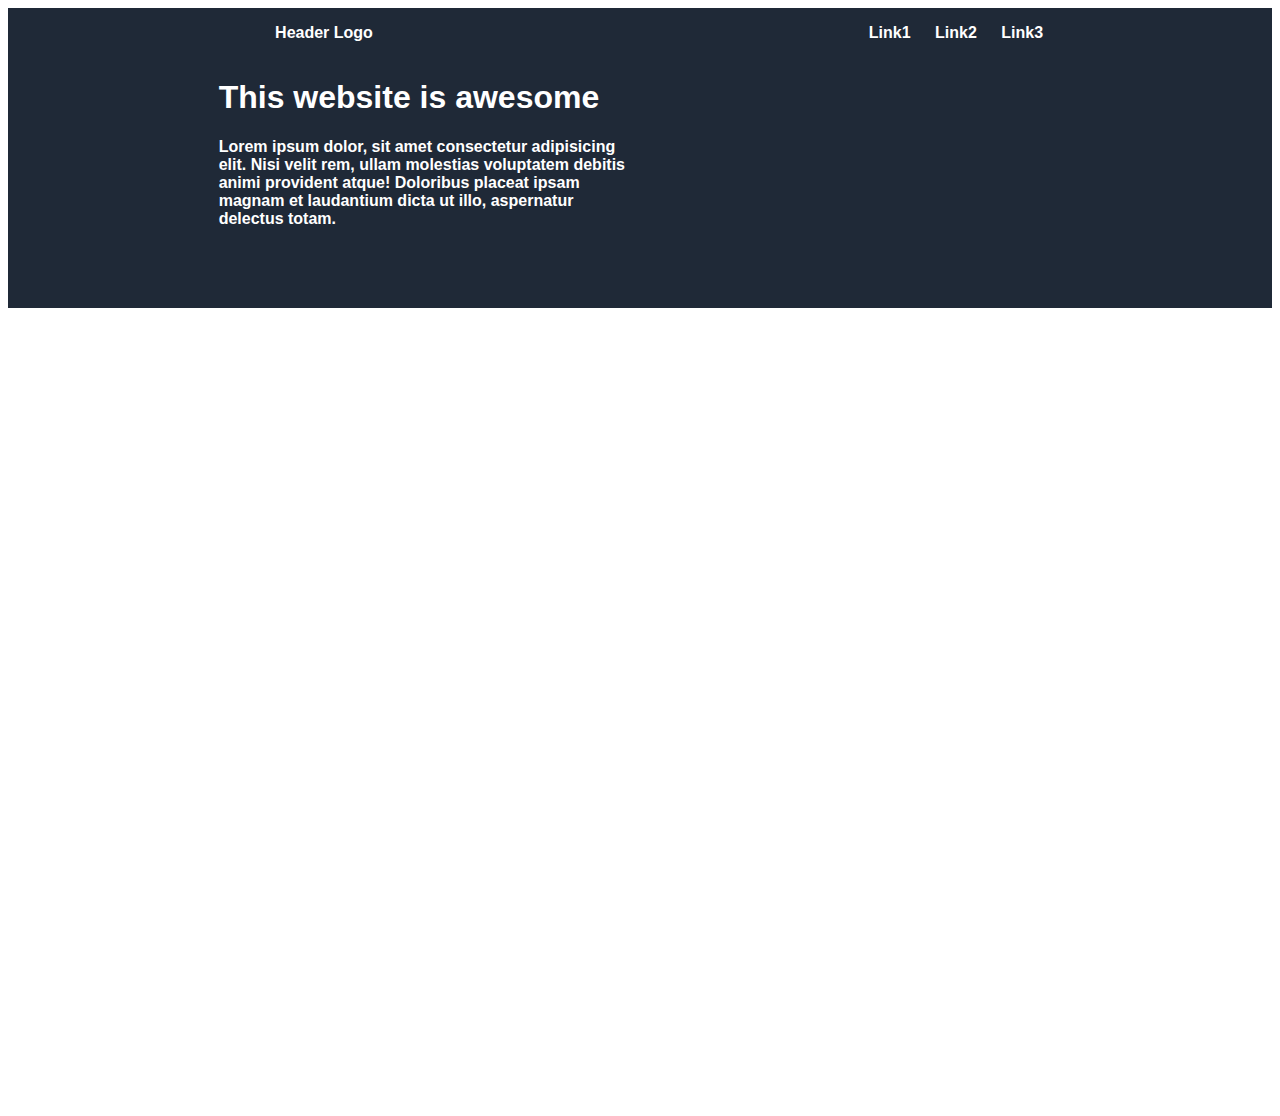
==== index.html @ 8cd1dabd "added text to section 1" ====
<!DOCTYPE html>
<html lang="en">
    <head>
        <meta charset="UTF-8">
        <title>Landing Page</title>
        <link rel="stylesheet" href="style.css">
    </head>
    <body>
        <div class="container">
            <div class="header">
                <div class="logo"><p>Header Logo</p></div>
                <div class="links">
                    <a class="link1">Link1</a>
                    <a class="link2">Link2</a>
                    <a class="link3">Link3</a>
                </div>
            </div>
            <div class="sec1">
                <div class="sec1-para">
                    <h1>This website is awesome</h1>
                    <p>Lorem ipsum dolor, sit amet consectetur adipisicing elit. Nisi velit rem, ullam molestias voluptatem debitis animi provident atque! Doloribus placeat ipsam magnam et laudantium dicta ut illo, aspernatur delectus totam.</p>
                </div>
                <div class="sec1-img"></div>
            </div>
            <div class="sec2"></div>
            <div class="sec3"></div>
            <div class="sec4"></div>
            <div class="footer"></div>
        </div>
    </body>
</html>
---- style.css ----
body {
    font-family:Arial, Helvetica, sans-serif;
    font-weight: 800;
}

.container {
    display: grid;
    grid-template-rows: 50px repeat(4, 250px) 50px;
}

.header {
    display: grid;
    grid-template-columns: 1fr 1fr;
    justify-items: center;
    align-items: center;
    background-color: #1f2937;
    color: white;
    font-weight: 24px;
}
/* ^^^I know that the logo and links are justified to the left and right but I don't want want to fuck around with this anymore.
 */
.links .link1 {
    padding: 10px;
}

.links .link2 {
    padding: 10px;
}

.links .link3 {
    padding: 10px;
}

/* ^^^^^^ This seems like a dumb way to add padding to three elements within one parent div
 */
.sec1 {
    display: grid;
    grid-template-columns: 1fr 2fr 2fr 1fr;
    grid-template-areas:
        ". a b .";
    background-color: #1f2937;
}

.sec1 .sec1-para {
    grid-area: a;
    color: white;
}



















/* 
body {
    font-family:Arial, Helvetica, sans-serif;
    font-weight: 800;
}


.section {
    background-color:white;
    height:300px;
    display:flex;
    flex:1 1 0%;
    flex-direction: column;
    align-items: stretch;
}

.header {
    display:flex;
}
.header div {
    
    font-weight: 24px;
    color:#f9faf8;
    text-align: center;
    height:50px;
    background-color: #1f2937;
    height:50px;
    flex: 1 1 auto;
}

.links {
    display: grid;
    grid-template-areas:
        "a b c";
    place-items: center;
}

.one {
    background-color:#1f2937;
}
.three {
    background-color:#E5E7EB;
}

.footer {
    background-color: grey;
    height:50px;
} */
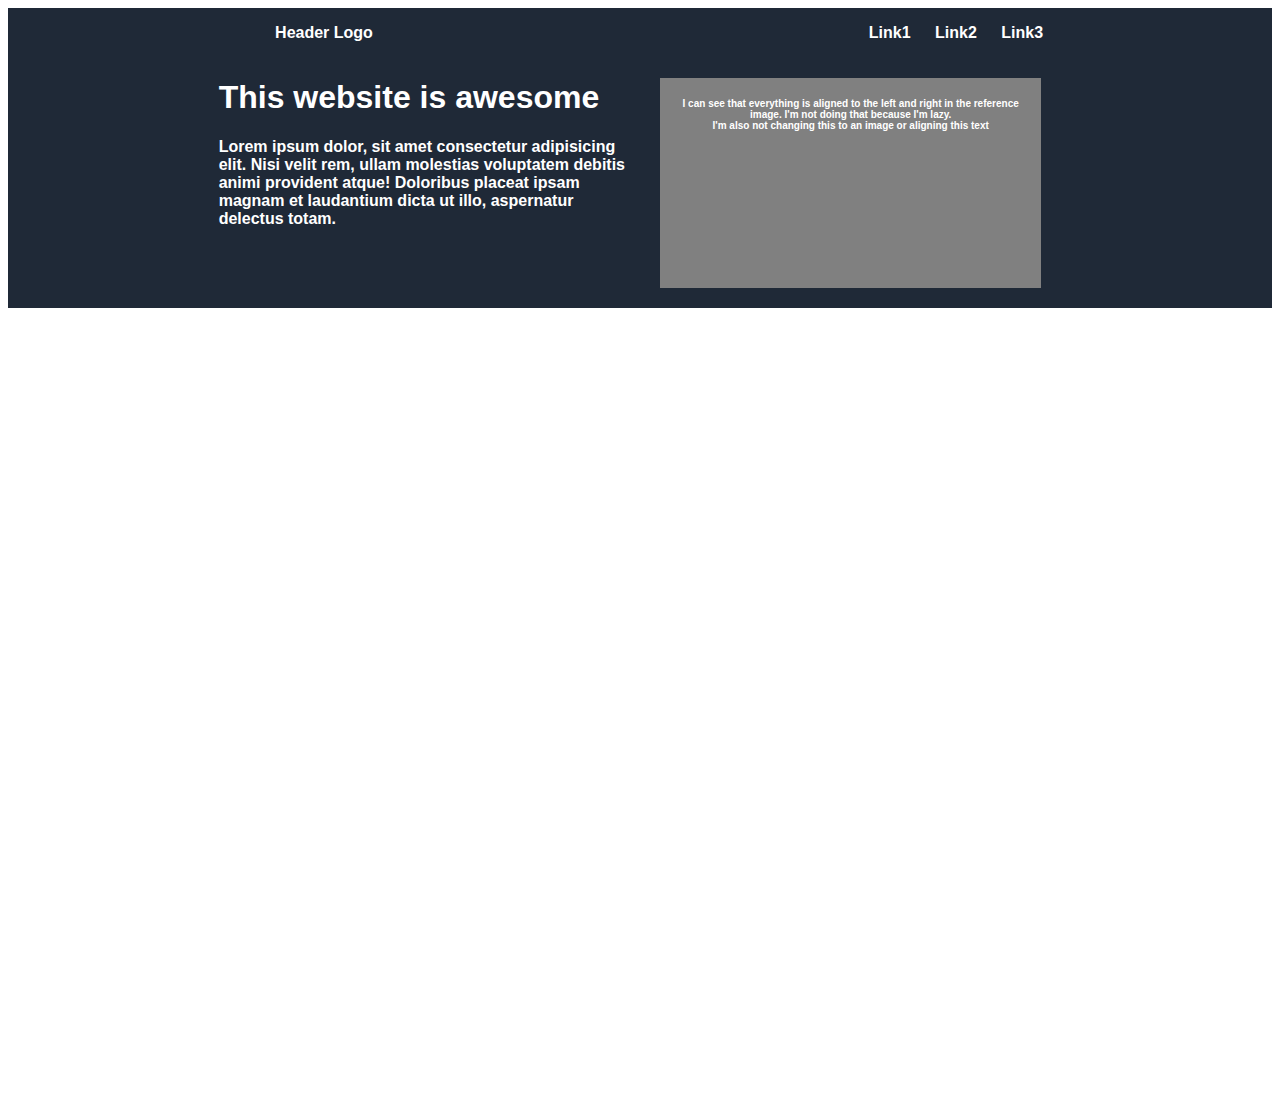
==== commit d8bbb01e: "put an image place holder in in a bad way" ====
--- a/index.html
+++ b/index.html
@@ -10,9 +10,9 @@
             <div class="header">
                 <div class="logo"><p>Header Logo</p></div>
                 <div class="links">
-                    <a class="link1">Link1</a>
-                    <a class="link2">Link2</a>
-                    <a class="link3">Link3</a>
+                    <a class="link">Link1</a>
+                    <a class="link">Link2</a>
+                    <a class="link">Link3</a>
                 </div>
             </div>
             <div class="sec1">
@@ -20,7 +20,10 @@
                     <h1>This website is awesome</h1>
                     <p>Lorem ipsum dolor, sit amet consectetur adipisicing elit. Nisi velit rem, ullam molestias voluptatem debitis animi provident atque! Doloribus placeat ipsam magnam et laudantium dicta ut illo, aspernatur delectus totam.</p>
                 </div>
-                <div class="sec1-img"></div>
+                <div class="sec1-img">
+                    <p>I can see that everything is aligned to the left and right in the reference image. I'm not doing that because I'm lazy. <br>
+                    I'm also not changing this to an image or aligning this text</p>
+                </div>
             </div>
             <div class="sec2"></div>
             <div class="sec3"></div>
--- a/style.css
+++ b/style.css
@@ -19,20 +19,10 @@
 }
 /* ^^^I know that the logo and links are justified to the left and right but I don't want want to fuck around with this anymore.
  */
-.links .link1 {
+.links .link {
     padding: 10px;
 }
 
-.links .link2 {
-    padding: 10px;
-}
-
-.links .link3 {
-    padding: 10px;
-}
-
-/* ^^^^^^ This seems like a dumb way to add padding to three elements within one parent div
- */
 .sec1 {
     display: grid;
     grid-template-columns: 1fr 2fr 2fr 1fr;
@@ -46,7 +36,20 @@
     color: white;
 }
 
+.sec1 .sec1-img {
+    grid-area: b;
+    margin: 20px;
+    background-color: grey;
+    color: white;
+    font-size: x-small;
+}
 
+.sec1-img p {
+    padding: 10px;
+    text-align: center;
+    justify-self: center;
+    align-self: center;
+}
 
 
 
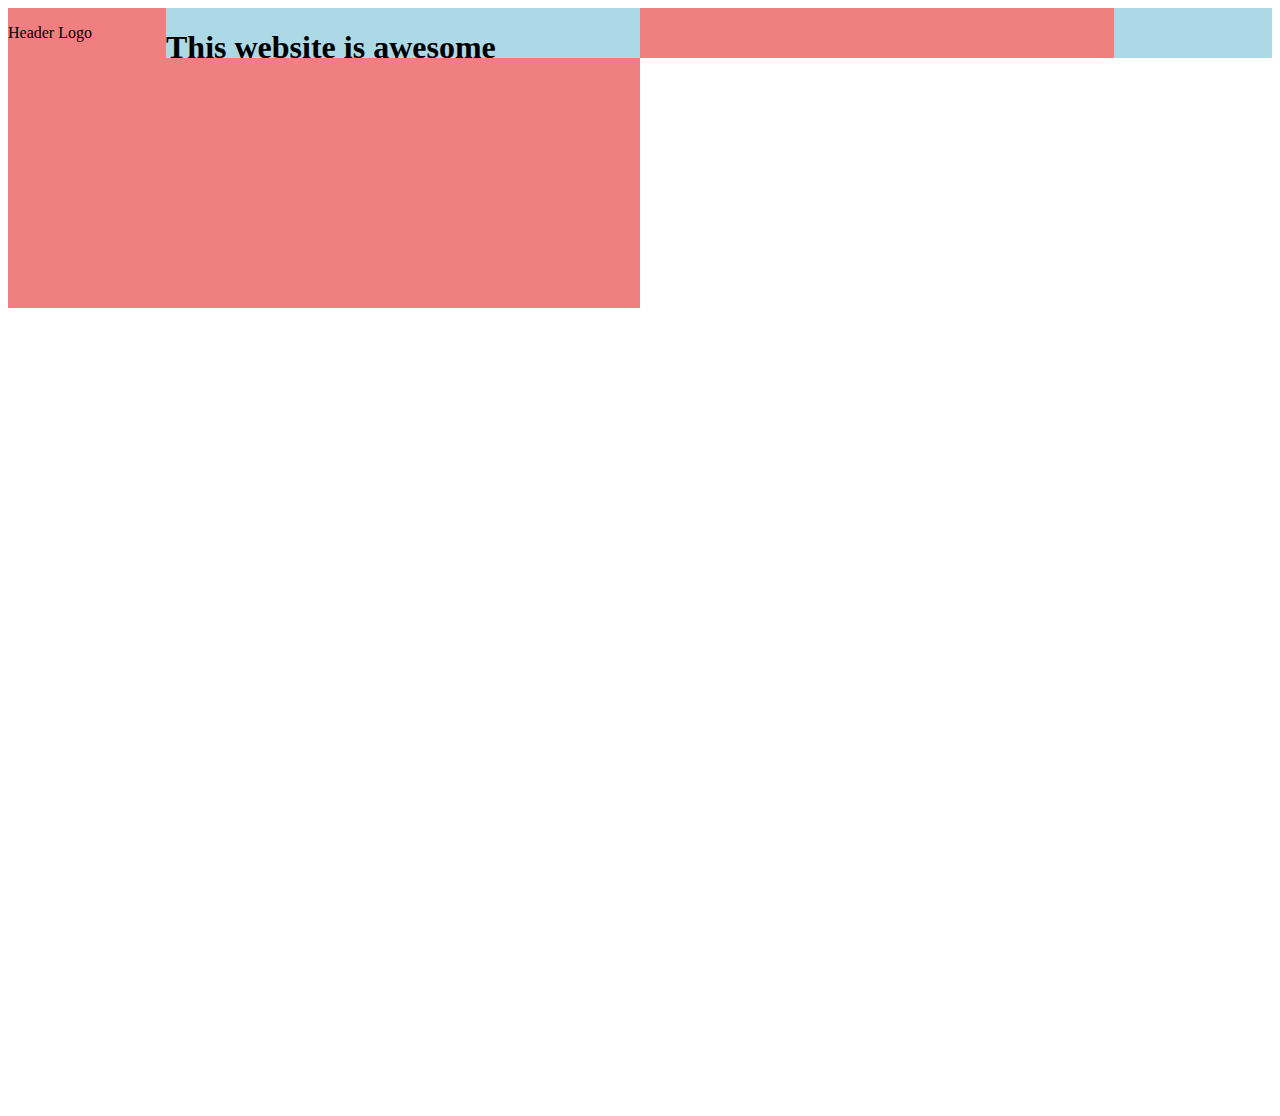
==== commit 53932159: "trying to make the style sheet from scratch" ====
--- a/index.html
+++ b/index.html
@@ -3,11 +3,11 @@
     <head>
         <meta charset="UTF-8">
         <title>Landing Page</title>
-        <link rel="stylesheet" href="style.css">
+        <link rel="stylesheet" href="style1.css">
     </head>
     <body>
         <div class="container">
-            <div class="header">
+            <div class="header even-sec">
                 <div class="logo"><p>Header Logo</p></div>
                 <div class="links">
                     <a class="link">Link1</a>
@@ -15,7 +15,7 @@
                     <a class="link">Link3</a>
                 </div>
             </div>
-            <div class="sec1">
+            <div class="sec1 odd-sec">
                 <div class="sec1-para">
                     <h1>This website is awesome</h1>
                     <p>Lorem ipsum dolor, sit amet consectetur adipisicing elit. Nisi velit rem, ullam molestias voluptatem debitis animi provident atque! Doloribus placeat ipsam magnam et laudantium dicta ut illo, aspernatur delectus totam.</p>
@@ -25,10 +25,10 @@
                     I'm also not changing this to an image or aligning this text</p>
                 </div>
             </div>
-            <div class="sec2"></div>
-            <div class="sec3"></div>
-            <div class="sec4"></div>
-            <div class="footer"></div>
+            <div class="sec2 even-sec"></div>
+            <div class="sec3 odd-sec"></div>
+            <div class="sec4 even-sec"></div>
+            <div class="footer even-sec"></div>
         </div>
     </body>
 </html>--- a/style1.css
+++ b/style1.css
@@ -0,0 +1,34 @@
+
+
+.container {
+    display: grid;
+    grid-template-rows: 50px repeat(4, 250px) 50px;
+    grid-template-columns: 1fr 3fr 3fr 1fr;
+    grid-template-areas: 
+        ". a b ."
+        ". c d ."
+        ". e f ."
+        ". g h ."
+        ". i j ."
+        ". k l .";
+}
+
+/* for separation colours I'll use red and blue with dark red and blue as sections that should be empty */
+
+/* Background colours */
+.even-sec {
+    background-color: lightcoral;
+}
+
+.odd-sec {
+    background-color: lightblue;
+}
+
+/* Defining areas */
+
+.header {
+    grid-area: . a b .;
+}
+.sec1 {
+    grid
+}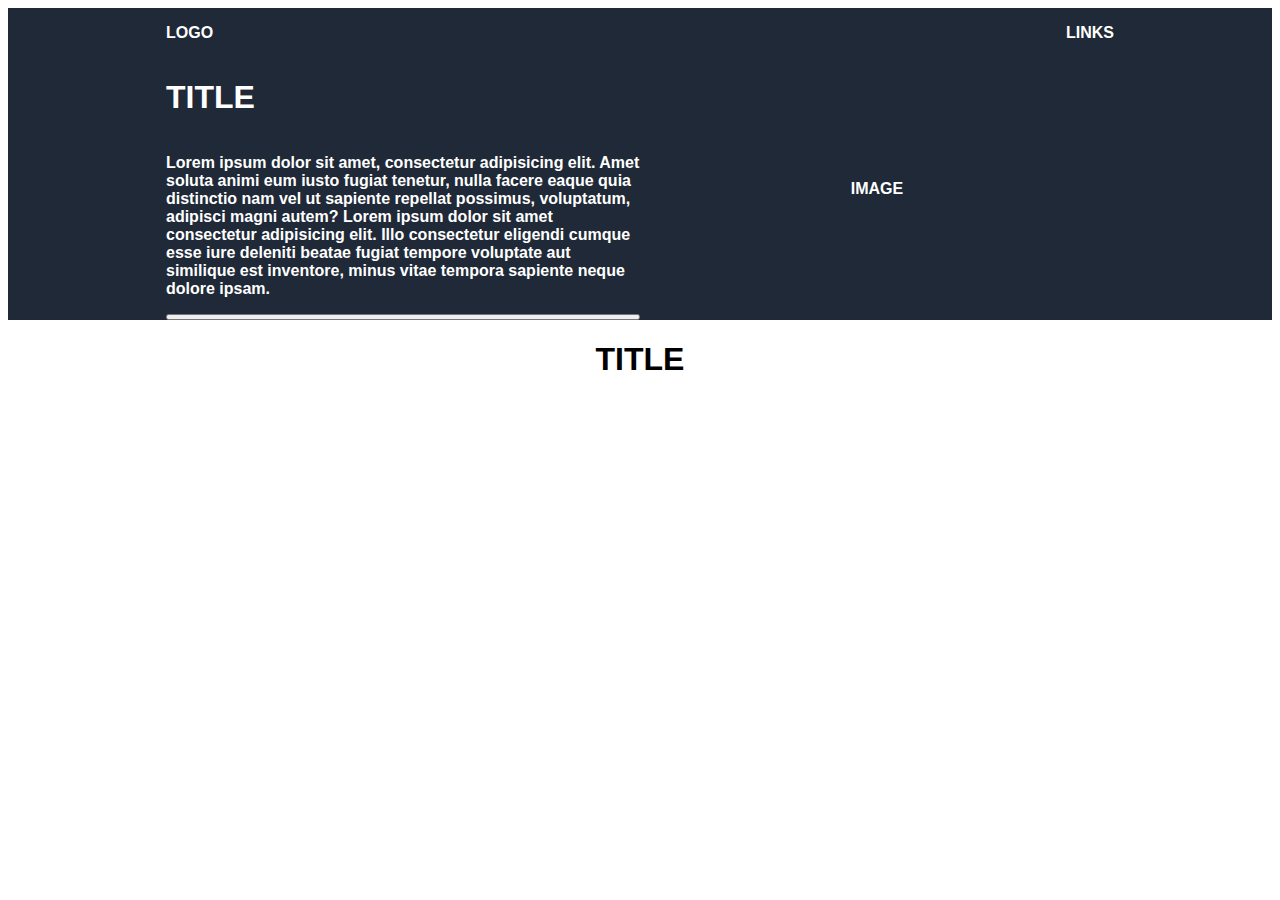
==== commit cd419271: "adding further sections without issue" ====
--- a/index.html
+++ b/index.html
@@ -3,32 +3,39 @@
     <head>
         <meta charset="UTF-8">
         <title>Landing Page</title>
-        <link rel="stylesheet" href="style1.css">
+        <link rel="stylesheet" href="style.css">
     </head>
     <body>
         <div class="container">
-            <div class="header even-sec">
-                <div class="logo"><p>Header Logo</p></div>
-                <div class="links">
-                    <a class="link">Link1</a>
-                    <a class="link">Link2</a>
-                    <a class="link">Link3</a>
+            <div class="margin header"></div>
+            <div class="logo header"><p>LOGO</p></div>
+            <div class="links header"><p>LINKS</p></div>
+            <div class="margin header"></div>
+
+            <div class="margin row1"></div>
+            <div class="hero1 row1">
+                <h1>TITLE</h1>
+                <p>Lorem ipsum dolor sit amet, consectetur adipisicing elit. Amet soluta animi eum iusto fugiat tenetur, nulla facere eaque quia distinctio nam vel ut sapiente repellat possimus, voluptatum, adipisci magni autem? Lorem ipsum dolor sit amet consectetur adipisicing elit. Illo consectetur eligendi cumque esse iure deleniti beatae fugiat tempore voluptate aut similique est inventore, minus vitae tempora sapiente neque dolore ipsam.</p>
+                <button></button>
+            </div>
+            <div class="hero2 row1"><p>IMAGE</p></div>
+            <div class="margin row1"></div>
+
+            <div class="margin row2"></div>
+            <div class="info row2">
+                <div class="title"><h1>TITLE</h1></div>
+                <div class="t-nails">
+                    <div></div>
+                    <div></div>
+                    <div></div>
                 </div>
             </div>
-            <div class="sec1 odd-sec">
-                <div class="sec1-para">
-                    <h1>This website is awesome</h1>
-                    <p>Lorem ipsum dolor, sit amet consectetur adipisicing elit. Nisi velit rem, ullam molestias voluptatem debitis animi provident atque! Doloribus placeat ipsam magnam et laudantium dicta ut illo, aspernatur delectus totam.</p>
-                </div>
-                <div class="sec1-img">
-                    <p>I can see that everything is aligned to the left and right in the reference image. I'm not doing that because I'm lazy. <br>
-                    I'm also not changing this to an image or aligning this text</p>
-                </div>
-            </div>
-            <div class="sec2 even-sec"></div>
-            <div class="sec3 odd-sec"></div>
-            <div class="sec4 even-sec"></div>
-            <div class="footer even-sec"></div>
-        </div>
+            <div class="margin row2"></div>
+
+            <div class="margin row3"></div>
+            <div class="qoute row3"></div>
+            <div class="margin row3"></div>
+
+
     </body>
 </html>--- a/style.css
+++ b/style.css
@@ -0,0 +1,63 @@
+* {
+    font-family:Arial, Helvetica, sans-serif;
+    font-weight: 800;
+}
+
+.container {
+    display: grid;
+    grid-template-rows: 50px repeat(4, fit-content(250px)) 50px;
+    grid-template-columns: 1fr 3fr 3fr 1fr;
+    grid-template-areas: 
+        ". logo links ."
+        ". hero1 hero2 ."
+        ". info info ."
+        ". quote quote ."
+        ". d1 d2 ."
+        ". e1 e2 .";
+}
+
+.header {
+    background-color: #1F2937;
+    color: white;
+}
+.row1 {
+    background-color: #1F2937;
+    color: white;
+}
+
+.logo {
+    grid-area: logo;
+    display: flex;
+    justify-content: left;
+}
+.links {
+    grid-area: links;
+    display: flex;
+    justify-content: right;
+}
+.hero1 {
+    grid-area: hero1;
+    display: flex;
+    flex-direction: column;
+    justify-content: left;
+}
+.hero2 {
+    grid-area: hero2;
+    display: flex;
+    align-items: center;
+    justify-content: center;
+}
+.row2 {
+    background-color: white;
+}
+
+.info {
+    grid-area: info;
+    display: flex;
+    justify-content: center;
+}
+
+.row3 {
+    background-color: #e5e7eb;
+    color: white;
+}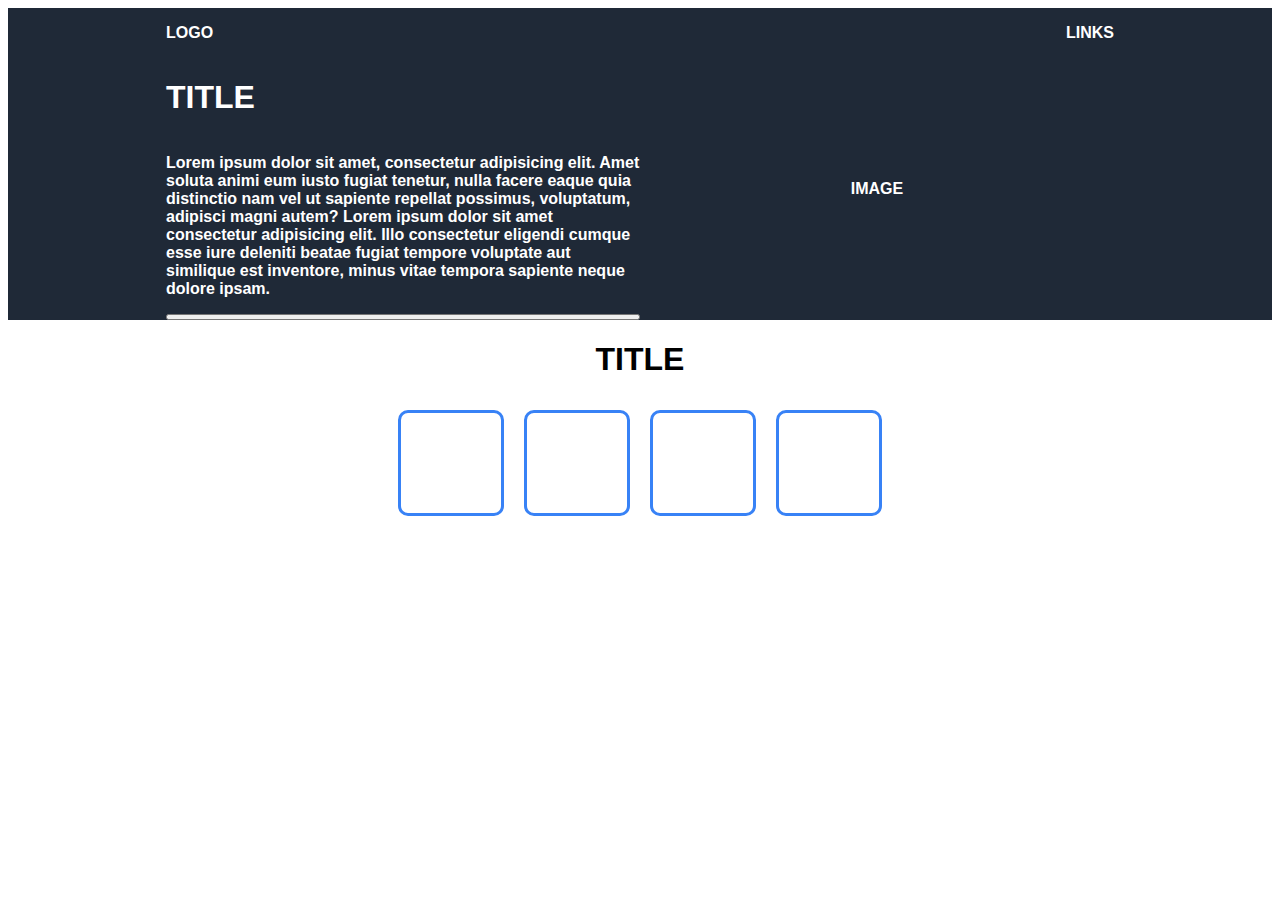
==== commit baf2fbd3: "added some thumbnailes" ====
--- a/index.html
+++ b/index.html
@@ -25,9 +25,10 @@
             <div class="info row2">
                 <div class="title"><h1>TITLE</h1></div>
                 <div class="t-nails">
-                    <div></div>
-                    <div></div>
-                    <div></div>
+                    <div class="tbox"></div>
+                    <div class="tbox"></div>
+                    <div class="tbox"></div>
+                    <div class="tbox"></div>
                 </div>
             </div>
             <div class="margin row2"></div>
--- a/style.css
+++ b/style.css
@@ -54,10 +54,28 @@
 .info {
     grid-area: info;
     display: flex;
+    flex-direction: column;
+}
+
+.title {
+    display: flex;
     justify-content: center;
 }
 
 .row3 {
     background-color: #e5e7eb;
     color: white;
+}
+
+.t-nails {
+    display: flex;
+    justify-content: center;
+}
+
+.tbox {
+    border: 3px solid #3882F6;
+    border-radius: 10px;
+    margin: 10px;
+    width: 100px;
+    height: 100px;
 }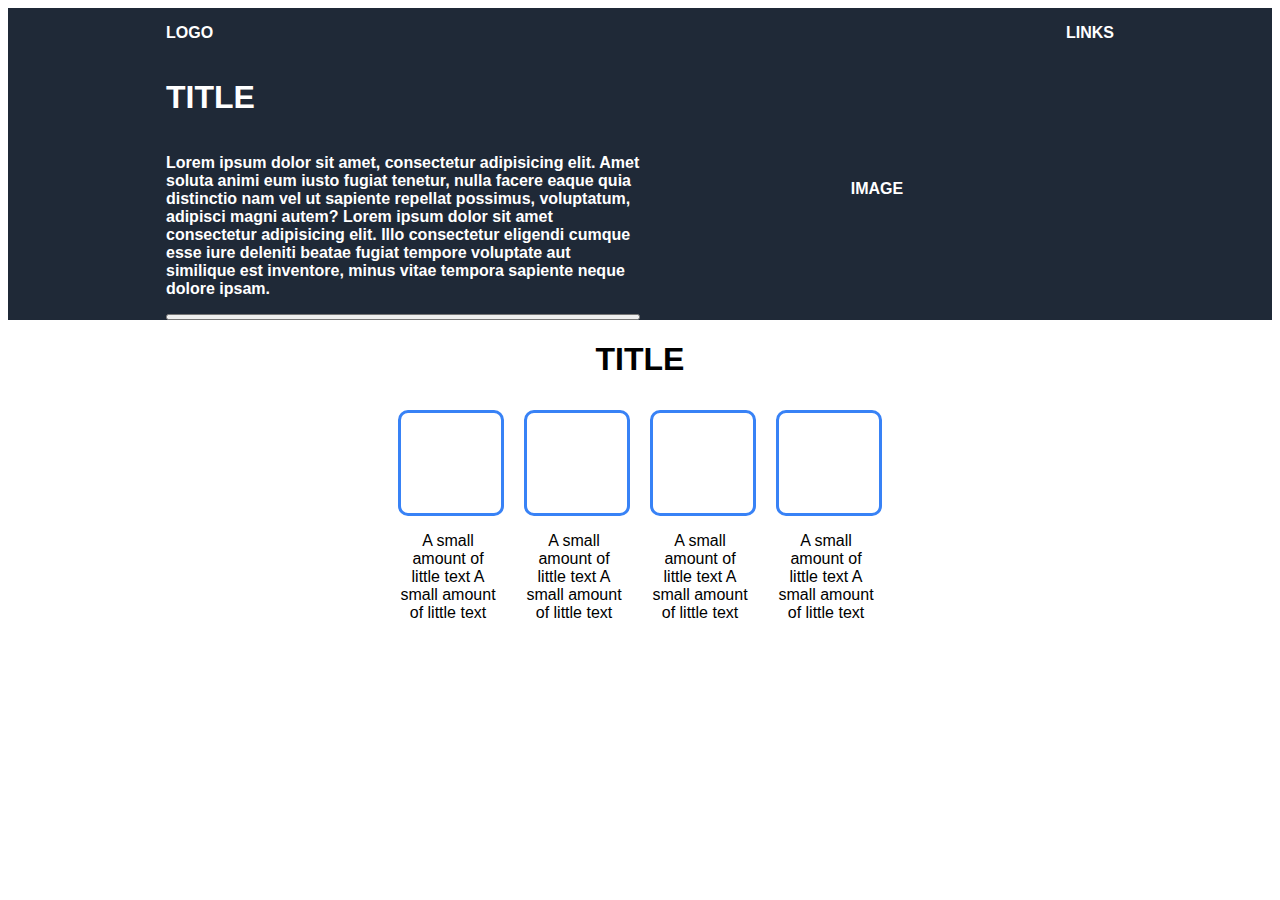
==== commit 8b433997: "added text underneath thumbnails" ====
--- a/index.html
+++ b/index.html
@@ -25,10 +25,22 @@
             <div class="info row2">
                 <div class="title"><h1>TITLE</h1></div>
                 <div class="t-nails">
-                    <div class="tbox"></div>
-                    <div class="tbox"></div>
-                    <div class="tbox"></div>
-                    <div class="tbox"></div>
+                    <div class="tn-cont">
+                        <div class="tbox"></div>
+                        <div class="ttext"><p class="sm-font">A small amount of little text A small amount of little text</p></div>
+                    </div>
+                    <div class="tn-cont">
+                        <div class="tbox"></div>
+                        <div class="ttext"><p class="sm-font">A small amount of little text A small amount of little text</p></div>
+                    </div>
+                    <div class="tn-cont">
+                        <div class="tbox"></div>
+                        <div class="ttext"><p class="sm-font">A small amount of little text A small amount of little text</p></div>
+                    </div>
+                    <div class="tn-cont">
+                        <div class="tbox"></div>
+                        <div class="ttext"><p class="sm-font">A small amount of little text A small amount of little text</p></div>
+                    </div>
                 </div>
             </div>
             <div class="margin row2"></div>
--- a/style.css
+++ b/style.css
@@ -78,4 +78,15 @@
     margin: 10px;
     width: 100px;
     height: 100px;
+}
+
+.ttext {
+    margin: 10px;
+    width: 100px;
+    height: 100px;
+    text-align: center;
+}
+
+.sm-font {
+    font-weight: 100;
 }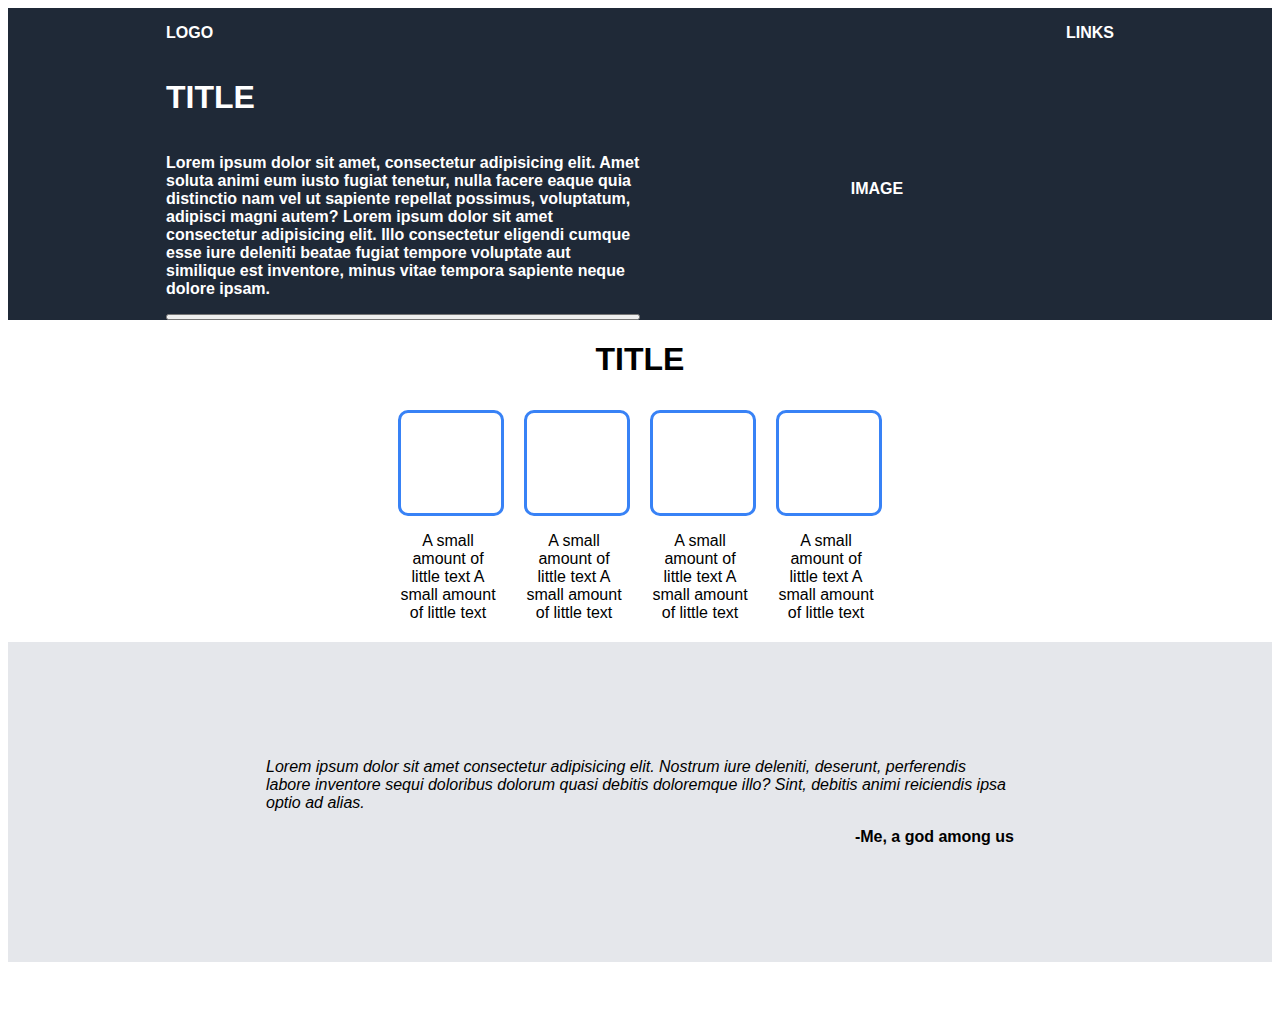
==== commit 29b5ba99: "added the quote row" ====
--- a/index.html
+++ b/index.html
@@ -7,11 +7,12 @@
     </head>
     <body>
         <div class="container">
+            <!-- HEADER -->
             <div class="margin header"></div>
             <div class="logo header"><p>LOGO</p></div>
             <div class="links header"><p>LINKS</p></div>
             <div class="margin header"></div>
-
+            <!-- ROW 1 -->
             <div class="margin row1"></div>
             <div class="hero1 row1">
                 <h1>TITLE</h1>
@@ -20,7 +21,7 @@
             </div>
             <div class="hero2 row1"><p>IMAGE</p></div>
             <div class="margin row1"></div>
-
+            <!-- ROW 2 -->
             <div class="margin row2"></div>
             <div class="info row2">
                 <div class="title"><h1>TITLE</h1></div>
@@ -44,9 +45,14 @@
                 </div>
             </div>
             <div class="margin row2"></div>
-
+            <!-- ROW 3 -->
             <div class="margin row3"></div>
-            <div class="qoute row3"></div>
+            <div class="quote row3">
+                <div class="qbox">
+                    <p class="quote-text">Lorem ipsum dolor sit amet consectetur adipisicing elit. Nostrum iure deleniti, deserunt, perferendis labore inventore sequi doloribus dolorum quasi debitis doloremque illo? Sint, debitis animi reiciendis ipsa optio ad alias.</p>
+                    <p class="quoted">-Me, a god among us</p>
+                </div>
+            </div>           
             <div class="margin row3"></div>
 
 
--- a/style.css
+++ b/style.css
@@ -64,7 +64,6 @@
 
 .row3 {
     background-color: #e5e7eb;
-    color: white;
 }
 
 .t-nails {
@@ -89,4 +88,22 @@
 
 .sm-font {
     font-weight: 100;
+}
+
+.quote {
+    grid-area: quote;
+    display: flex;
+    flex-direction: column;
+}
+
+.qbox {
+    margin: 100px;
+}
+.quote-text {
+    font-weight: 100;
+    font-style: italic;
+
+}
+.quoted {
+    text-align: right;
 }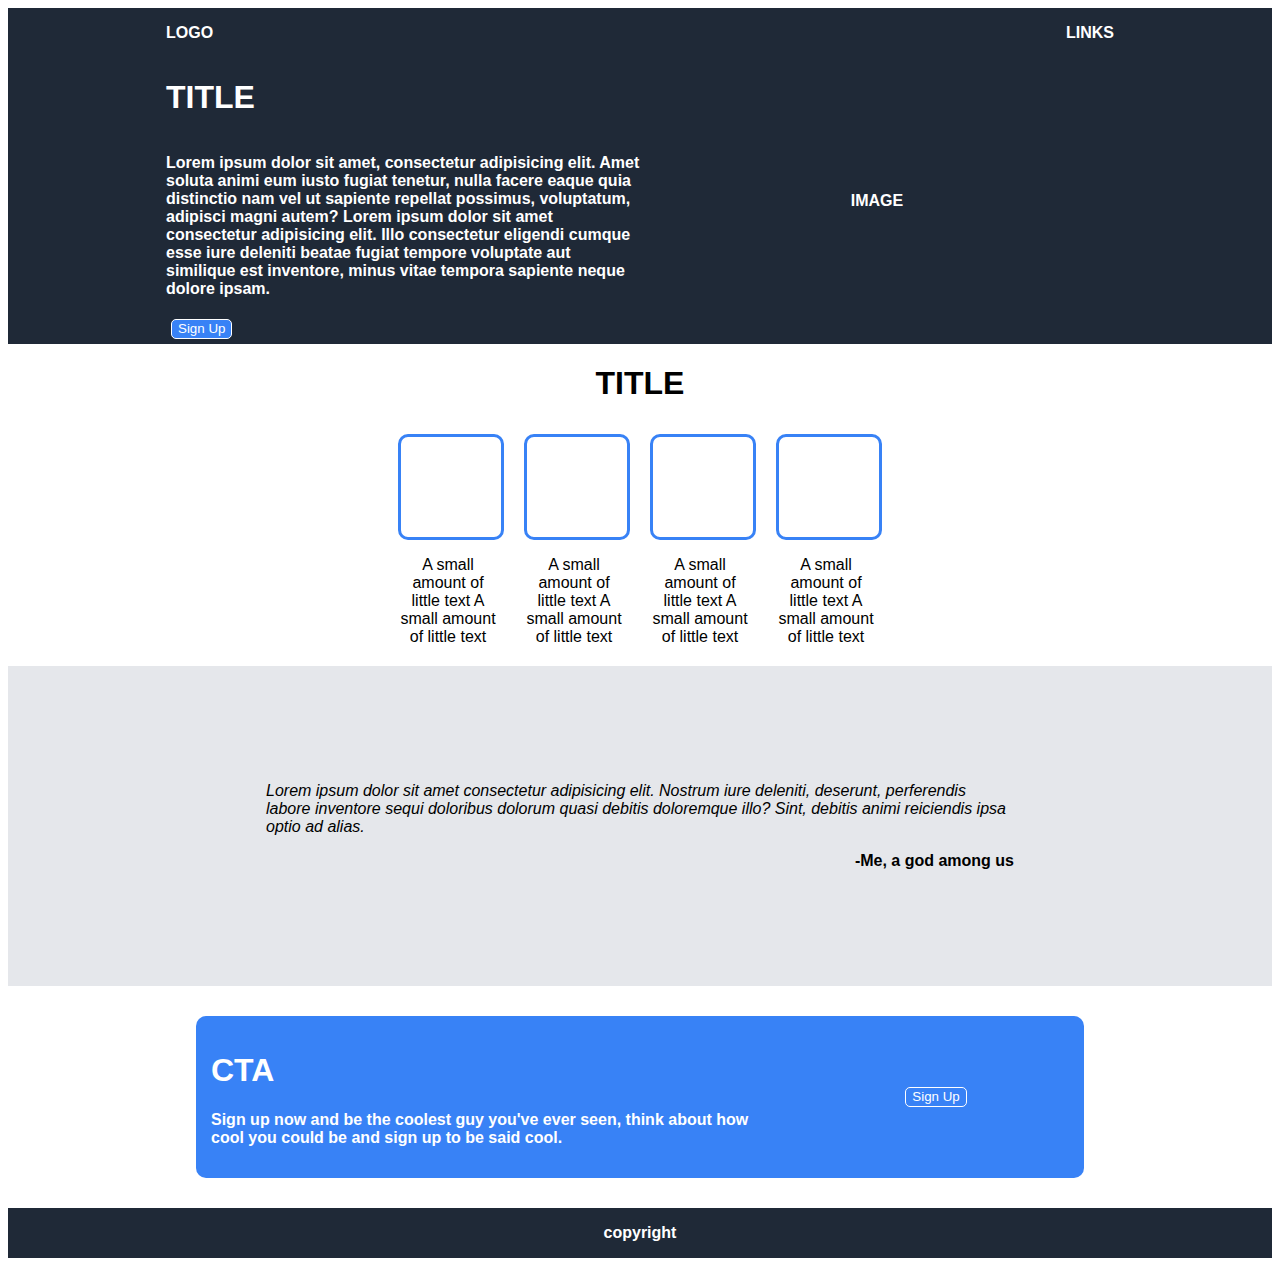
==== commit 4c98745d: "added the last few rows and buttons" ====
--- a/index.html
+++ b/index.html
@@ -17,7 +17,7 @@
             <div class="hero1 row1">
                 <h1>TITLE</h1>
                 <p>Lorem ipsum dolor sit amet, consectetur adipisicing elit. Amet soluta animi eum iusto fugiat tenetur, nulla facere eaque quia distinctio nam vel ut sapiente repellat possimus, voluptatum, adipisci magni autem? Lorem ipsum dolor sit amet consectetur adipisicing elit. Illo consectetur eligendi cumque esse iure deleniti beatae fugiat tempore voluptate aut similique est inventore, minus vitae tempora sapiente neque dolore ipsam.</p>
-                <button></button>
+                <button class="button">Sign Up</button>
             </div>
             <div class="hero2 row1"><p>IMAGE</p></div>
             <div class="margin row1"></div>
@@ -54,7 +54,21 @@
                 </div>
             </div>           
             <div class="margin row3"></div>
-
-
+            <!-- ROW 4 -->
+            <div class="margin row4"></div>
+            <div class="cta row4">
+                <div class="cta-text">
+                    <h1>CTA</h1>
+                    <p>Sign up now and be the coolest guy you've ever seen, think about how cool you could be and sign up to be said cool.</p>
+                </div>
+                <div class="signup"><button class="button">Sign Up</button></div>
+            </div>
+            <div class="margin row4"></div>
+            <!-- ROW 5 -->
+            <div class="margin row5"></div>
+            <div class="foot row5">
+                <p>copyright</p>
+            </div>
+            <div class="margin row5"></div>
     </body>
 </html>--- a/style.css
+++ b/style.css
@@ -12,8 +12,8 @@
         ". hero1 hero2 ."
         ". info info ."
         ". quote quote ."
-        ". d1 d2 ."
-        ". e1 e2 .";
+        ". cta cta ."
+        ". foot foot .";
 }
 
 .header {
@@ -106,4 +106,52 @@
 }
 .quoted {
     text-align: right;
+}
+
+.row4 {
+    background-color: white;
+}
+
+.cta {
+    grid-area: cta;
+    display: grid;
+    grid-template-columns: 2fr 1fr;
+    background-color: #3882F6;
+    border-radius: 10px;
+    margin: 30px;
+    color: white;
+}
+
+.cta-text {
+    font-weight: 100;
+    margin: 15px;
+}
+
+.signup {
+    display: flex;
+    justify-content: center;
+    align-items: center;
+}
+
+.button {
+    background-color: #3882F6;
+    color: white;
+    height:20px;
+    border: 1px white solid;
+    border-radius: 5px;
+    width: fit-content;
+    font-weight: 100;
+    margin: 5px;
+}
+
+.row5 {
+    background-color:#1F2937;
+}
+
+.foot {
+    grid-area: foot;
+    display:flex;
+    justify-content: center;
+    color: white;
+    font-weight:100;
 }